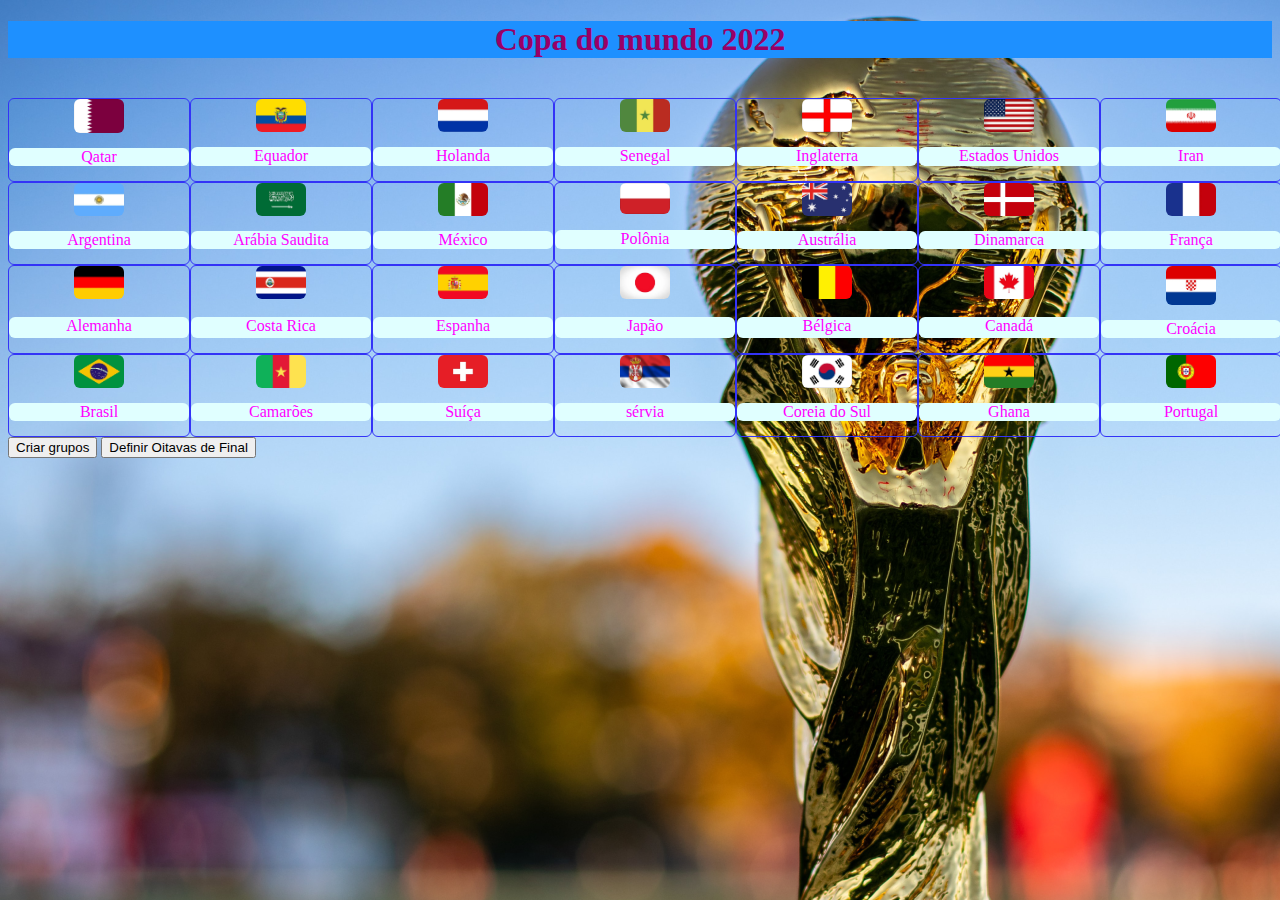
==== index.html @ 50f29ed2 "Update index.html" ====
<!DOCTYPE html>
<html lang=”pt-br”>
<head>

	<title>Simulador de Resultados - Copa do mundo 2022</title>

	<meta content='width=device-width, initial-scale=1.0' name='viewport'/>
	<link rel="stylesheet" href="css/styles.css" type="text/css"/>
	<script href="./js/main.js" type="text/javascript"></script>
</head>
<body>
		<h1>Copa do mundo 2022</h1><br>
	<div id="todosPaises">
		<div class="bandeiras">
			<div class="box">
				<img src="imgs/catar.jpg">
				<span class="letras">Qatar</span>
			</div>
			<div class="box">
				<img src="imgs/equador.jpg">
				<span>Equador</span>
			</div>
			<div class="box">
				<img src="imgs/holanda.jpg">
				<span>Holanda</span>
			</div>
			<div class="box">
				<img src="imgs/senegal.jpg">
				<span>Senegal</span>
			</div>
			<div class="box">
				<img src="imgs/inglaterra.jpg">
				<span>Inglaterra</span>
			</div>
			<div class="box">
				<img src="imgs/estadosunidos.jpg">
				<span>Estados Unidos</span>
			</div>
			<div class="box">
				<img src="imgs/ira.jpg">
				<span>Iran</span>
			</div>
			<div class="box">
				<img src="imgs/gales.jpg">
				<span>Gales</span>
			</div>
		</div>
	</div>
	<div id="todosPaises">
		<div class="bandeiras">
			<div class="box">
				<img src="imgs/argentina.jpg">
				<span>Argentina</span>
			</div>
			<div class="box">
				<img src="imgs/arabiasaudita.jpg">
				<span>Arábia Saudita</span>
			</div>
			<div class="box">
				<img src="imgs/mexico.jpg">
				<span>México</span>
			</div>
			<div class="box">
				<img src="imgs/polonia.jpg">
				<span>Polônia</span>
			</div>
			<div class="box">
				<img src="imgs/australia.jpg">
				<span>Austrália</span>
			</div>
			<div class="box">
				<img src="imgs/dinamarca.jpg">
				<span>Dinamarca</span>
			</div>
			<div class="box">
				<img src="imgs/franca.jpg">
				<span>França</span>
			</div>
			<div class="box">
				<img src="imgs/tunisia.jpg">
				<span>Tunísia</span>
			</div>
		</div>
	</div>
	<div id="todosPaises">
		<div class="bandeiras">
			<div class="box">
				<img src="imgs/alemanha.jpg">
				<span>Alemanha</span>
			</div>
			<div class="box">
				<img src="imgs/costarica.jpg">
				<span>Costa Rica</span>
			</div>
			<div class="box">
				<img src="imgs/espanha.jpg">
				<span>Espanha</span>
			</div>
			<div class="box">
				<img src="imgs/japao.jpg">
				<span>Japão</span>
			</div>
			<div class="box">
				<img src="imgs/belgica.jpg">
				<span>Bélgica</span>
			</div>
			<div class="box">
				<img src="imgs/canada.jpg">
				<span>Canadá</span>
			</div>
			<div class="box">
				<img src="imgs/croacia.jpg">
				<span>Croácia</span>
			</div>
			<div class="box">
				<img src="imgs/marrocos.jpg">
				<span>Marrocos</span>
			</div>
		</div>
	</div>
	<div id="todosPaises">
		<div class="bandeiras">
			<div class="box">
				<img src="imgs/brasil.jpg">
				<span>Brasil</span>
			</div>
			<div class="box">
				<img src="imgs/camaroes.jpg">
				<span>Camarões</span>
			</div>
			<div class="box">
				<img src="imgs/suica.jpg">
				<span>Suíça</span>
			</div>
			<div class="box">
				<img src="imgs/servia.jpg">
				<span>sérvia</span>
			</div>
			<div class="box">
				<img src="imgs/coreiasul.jpg">
				<span>Coreia do Sul</span>
			</div>
			<div class="box">
				<img src="imgs/gana.jpg">
				<span>Ghana</span>
			</div>
			<div class="box">
				<img src="imgs/portugal.jpg">
				<span>Portugal</span>
			</div>
			<div class="box">
				<img src="imgs/uruguai.jpg">
				<span>Uruguai</span>
			</div>
		</div>
	</div>

		<button onclick="hideBandeiras();" id="createGroups">Criar grupos</button>
		<div class="groups" style="display: none;">

			</div>


		
	
<script>

var btnCreateGroups = document.getElementById('createGroups');

btnCreateGroups.addEventListener('click', createGroups);

function createGroups() {

  // get all the img and span elements within the bandeiras class
  const flagElements = document.querySelectorAll('#todosPaises > .bandeiras img');
  const nameElements = document.querySelectorAll('#todosPaises > .bandeiras span');


  // create an array of the countries
  const countries = [];
  for (let i = 0; i < flagElements.length; i++) {
    const country = {
      name: nameElements[i].innerText,
      flag: flagElements[i].src
    };
    countries.push(country);
  }

  // shuffle the array of countries
  countries.sort(() => Math.random() - 0.5);

  // iterate through the array of countries
  let groupNumber = 1;
  for (let i = 0; i < countries.length; i++) {
    // create a div element for the country
    const countryElement = document.createElement('div');

    // create the flag image element
    const flagElement = document.createElement('img');
    flagElement.src = countries[i].flag;
    flagElement.width = 50;
    flagElement.height = 'auto';
    flagElement.borderRadius = 5;
    flagElement.margin = 1;

    // create the text element for the country name
    const nameElement = document.createElement('span');
    nameElement.className = 'country selected';
    nameElement.innerText = countries[i].name;

    // add the flag and country name elements to the country element
    countryElement.appendChild(flagElement);
    countryElement.appendChild(nameElement);

    // if it's the first country in a new group, create a div element for the group
    if (i % 4 == 0) {
      const groupElement = document.createElement('div');
      groupElement.className = 'groups';
      groupElement.setAttribute("id", "group-" + String.fromCharCode(groupNumber + 96));
      groupElement.innerHTML = `Grupo: ${String.fromCharCode(groupNumber + 96)}`;
      document.body.appendChild(groupElement);
      groupNumber++;
    }

    // add the country element to the group
    document.querySelectorAll('.groups')[groupNumber - 1].appendChild(countryElement);
  }
  btnCreateGroups.disabled = true;
  btnCreateGroups.style.display = 'none';

var countryElementss = document.querySelectorAll('.groups > div');
var selectedCountriess = [];

for (const countryElementt of countryElementss) {
  countryElementt.addEventListener('click', function() {
    if (selectedCountriess.length < 2) {
      selectedCountriess.push(this);
      this.classList.add('selected');
      //countryElementt.style.display = 'none'
    } else {
      if (this.parentElement === selectedCountriess[0].parentElement) {
        selectedCountriess.push(this);
        this.classList.add('selected');
        this.style.display = 'none';
        countryElementt.style.display = 'none'
      } else {
        alert('Error: countries must belong to the same group');
      }
    }
    if (selectedCountriess.length == 2) {
      const containerElement = document.createElement('div');
      containerElement.classList.add('groups');
      containerElement.classList.add('selected-countries');
      document.body.appendChild(containerElement);
    if (selectedCountriess.length > 2) {
		alert('erro');
		return; }
      for (const countryy of selectedCountriess) {
        containerElement.appendChild(countryy);
      }
      selectedCountriess = [];
    }
  });
}};
function hideBandeiras() {
  // Get all the elements with the class "bandeiras"
  var bandeirasElements = document.querySelectorAll("#todosPaises > .bandeiras");

  // Loop through the elements
  for (var i = 0; i < bandeirasElements.length; i++) {
    // Set the display property to "none" to hide the element
    bandeirasElements[i].style.display = "none";
  }
}

</script>
<script>
var btnCreateResultForm = document.getElementById('createResultForm');

btnCreateResultForm.addEventListener('click', createResultForm);
function createResultForm() {
  // get all the selected-countries groups
    const selectedCountriesGroups = document.querySelectorAll('.selected-countries');

  // loop through each group
    selectedCountriesGroups.forEach(group => {
    // create a form element
    const form = document.createElement('form');

    // create a label and input element for the first country
    const label1 = document.createElement('label');
    label1.innerText = `${group.querySelector('.selected:first-child > span').innerText}`;
    const input1 = document.createElement('input');
    input1.type = 'number';
    input1.className = 'country1';
    input1.setAttribute("name", "country1");

    // create a label and input element for the second country
    const label2 = document.createElement('label');
    label2.innerText = `${group.querySelector('.selected:last-child > span').innerText}`;
    const input2 = document.createElement('input');
    input2.type = 'number';
    input2.className = 'country2';
    input2.setAttribute("name", "country2");

    // create a submit button
    const button = document.createElement('button');
    button.type = 'button';
    button.value = 'Definir resultados';
    button.innerHTML = 'Definir resultados';
    button.setAttribute("onclick", 'determineWinner();');

    // add the elements to the form
    form.appendChild(label1);
    form.appendChild(input1);
    form.appendChild(label2);
    form.appendChild(input2);
    form.appendChild(button);

    // add the form to the group
    group.appendChild(form);
  });
}

</script>
<!--<script>

function determineWinner() {
  // Get all the forms in the selected-countries class
  const forms = document.querySelectorAll('.selected-countries form');

  // Iterate through the forms
  for (let i = 0; i < forms.length; i++) {
    // Get the input elements for the goals of each country
    const country1Goals = forms[i].querySelector('input[name="country1"]').value;
    const country2Goals = forms[i].querySelector('input[name="country2"]').value;

    // Compare the number of goals and determine the winner
    let winner1 = '';
    let winner2 = '';
    let empate = '';
    if (country1Goals > country2Goals) {
      winner1 = forms[i].querySelector('.country1').previousSibling.textContent
    } else if (country2Goals > country1Goals) {
      winner2 = forms[i].querySelector('.country2').previousSibling.textContent
    } else {
      empate = 'Empate';
    }

    // Display the winner
    //console.log(`Winner of game ${i+1}: ${winner}`);
    alert(`Próxima rodada: ${winner1}x${winner2}`);
  }
}

</script>-->
<script>
function determineWinner() {
  // Get all the forms in the selected-countries class
  const forms = document.querySelectorAll('.selected-countries form');
	let vencedoresOitavas = [];
  // Iterate through the forms
  for (let i = 0; i < forms.length; i++) {
    // Get the input elements for the goals of each country
    const country1Goals = forms[i].querySelector('input[name="country1"]').value;
    const country2Goals = forms[i].querySelector('input[name="country2"]').value;

    // Compare the number of goals and determine the winner
    let winner1 = '';
    let winner2 = '';
    let empate = '';
    if (country1Goals > country2Goals) {
      winner1 = forms[i].querySelector('.country1').previousSibling.textContent
    } else if (country2Goals > country1Goals) {
      winner2 = forms[i].querySelector('.country2').previousSibling.textContent
    } else {
      empate = new Error("Jogos com o mesmo número de gols");
      alert(`${empate} não são permitidos. Defina o vencedor da partida para prosseguir.`);
    }
    vencedoresOitavas.push([winner1 + winner2])
    // Display the winner
    //console.log(`Winner of game ${i+1}: ${winner}`);
    //alert(`Próxima rodada: ${winner1}x${winner2}`);
  }
  // salvar vencedores no localStorage
  localStorage.setItem('vencedoresOitavas', JSON.stringify(vencedoresOitavas))
  //criar a próxima fase quartasDeFinais
  criarQuartasDeFinais();

}
function determineWinner1() {
  // Get all the forms in the selected-countries class
  const forms = document.querySelectorAll('div.quartasDeFinais form')
	let vencedoresOitavas = [];
  // Iterate through the forms
  for (let i = 0; i < forms.length; i++) {
    // Get the input elements for the goals of each country
    const country1Goals = forms[i].querySelector('input[name="country1"]').value;
    const country2Goals = forms[i].querySelector('input[name="country2"]').value;

    // Compare the number of goals and determine the winner
    let winner1 = '';
    let winner2 = '';
    let empate = '';
    if (country1Goals > country2Goals) {
      winner1 = forms[i].querySelector('.country1').previousSibling.textContent
    } else if (country2Goals > country1Goals) {
      winner2 = forms[i].querySelector('.country2').previousSibling.textContent
    } else {
      empate = new Error("Jogos com o mesmo número de gols");
      alert(`${empate} não são permitidos. Defina o vencedor da partida para prosseguir.`);
    }
    vencedoresOitavas.push([winner1 + winner2])
    // Display the winner
    //console.log(`Winner of game ${i+1}: ${winner}`);
    //alert(`Próxima rodada: ${winner1}x${winner2}`);
  }}
function exibirVencedores() {
  //buscar os vencedores no localStorage
  let vencedores = JSON.parse(localStorage.getItem('vencedoresOitavas'))

  //iterar através dos vencedores
  for (let i = 0; i < vencedores.length; i++) {
    //exibir os vencedores
    console.log(`Jogo ${i+1}: ${vencedores[i]}`);
  }
}
function criarQuartasDeFinais() {
  //buscar os vencedores no localStorage
  let vencedores = JSON.parse(localStorage.getItem('vencedoresOitavas'))

  //criar uma nova div para a próxima fase
  let quartasFinais = document.createElement('div');
  //quartasFinais.className = '
  quartasFinais.classList.add('quartas-finais')

  //iterar através dos vencedores
  for (let i = 0; i < vencedores.length; i++) {
    //criar uma nova div para cada jogo
    let jogo = document.createElement('div')
    jogo.classList.add('quartasDeFinais')

    //criar uma div para cada país
    let pais1 = document.createElement('div')
    pais1.classList.add('pais1')
    pais1.textContent = vencedores[i][0]

    let pais2 = document.createElement('div')
    pais2.classList.add('pais2')
    pais2.textContent = vencedores[i][1]

    //criar um form para definir o resultado do jogo
   let form = document.createElement('form')
    form.classList.add('resultado')

    //let input1 = document.createElement('input')
    /*input1.setAttribute('type', 'number')
    input1.setAttribute('name', 'pais1')
    input1.setAttribute('placeholder', 'Gols')

    let input2 = document.createElement('input')
   input2.setAttribute('type', 'number')
    input2.setAttribute('name', 'pais2')
    input2.setAttribute('placeholder', 'Gols')

    form.appendChild(input1)
    form.appendChild(input2)
*/
    //adicionar os elementos a div do jogo
    jogo.appendChild(pais1)
    jogo.appendChild(pais2)
    jogo.appendChild(form)


    //adicionar o jogo à div das quartas de finais
    quartasFinais.appendChild(jogo)
  }

  //adicionar a div das quartas de finais à página
  document.body.appendChild(quartasFinais)

  //esconder a div da última fase
  let ultimaFase = document.querySelectorAll('.selected-countries')//.style.display = 'none'
	for(let j = 0; j < ultimaFase.length; j++) {
		ultimaFase[j].style.display = 'none'

	}
	criarFormQuartasDeFinais()
}

function criarFormQuartasDeFinais() {
  // criar um formulário
  let form = document.createElement('form');

  // criar um botão de submit
  let submitButton = document.createElement('button');
  submitButton.type = 'button';
  submitButton.innerHTML = 'Gerar campões';
  submitButton.addEventListener('click', gerarCampeoes);

  // adicionar o botão ao formulário
  form.appendChild(submitButton);

  // adicionar o formulário à página
  document.body.appendChild(form);
}
function determinarVencedoresQuartasDeFinais() {
  // buscar todos os elementos com a classe .resultado
  const resultado = document.querySelectorAll('.quartasDeFinais > .resultado');

  // array para armazenar os vencedores
  let vencedores = [];

  // iterar sobre os resultados
  for(var i = 0; i < resultado.length; i++) {
    //resultados.forEach(resultado => {
    // buscar os inputs dos gols
    const gol1 = resultado[i].querySelector('input').value;
    const gol2 = resultado[i].querySelector('input').value;

    // comparar os gols e determinar o vencedor
    let vencedor;
    if (gol1 > gol2) {
      vencedor = resultado[i].querySelector('.pais1').previousSibling.textContent
    } else if (gol2 > gol1) {
      vencedor = resultado[i].querySelector('.pais2').previousSibling.textContent
    } else {
      vencedor = 'Empate';
    }

    // adicionar o vencedor ao array de vencedores
    vencedores.push(vencedor);


  // salvar os vencedores no localStorage
  localStorage.setItem('vencedoresQuartasDeFinais', JSON.stringify(vencedores));
  }}
 function gerarCampeoes() {
  // Obter todas as divs com a classe "pais1" nas quartas de finais
  const paises = document.querySelectorAll('.quartas-finais .pais1');
  // Armazenar todos os times em um array
  const times = [];
  paises.forEach(pais => {
    times.push(pais.textContent);
  });

  // Embaralhar o array de times
  for (let i = times.length - 1; i > 0; i--) {
    let j = Math.floor(Math.random() * (i + 1));
    [times[i], times[j]] = [times[j], times[i]];
  }

  // Extrair os três primeiros times do array embaralhado
  const campeoes = times.slice(0, 3);

  // Criar um container para exibir os três primeiros colocados
  const container = document.createElement('div');
  container.classList.add('campeoes');

  // Adicionar os três primeiros colocados ao container
  campeoes.forEach((time, index) => {
    const posicao = document.createElement('div');
    posicao.classList.add('posicao');
    posicao.textContent = `${index + 1}º lugar: ${time}`;
    container.appendChild(posicao);
  });

  // Adicionar o container à página
  document.body.appendChild(container);
}

</script>
<button onclick="createResultForm();" id="createResultForm">Definir Oitavas de Final</button>
</body>
</html>
---- css/styles.css ----
body{
			background-image: url('../imgs/taca.png');
		}
		.bandeiras{
		    display: flex;
		    border-top: none;

		}

		img{
			width: 50px;
			height: auto;
			border-radius: 6px 6px 6px 6px;
			margin: 0px auto;

			display: inline-flex;
		}
		div.box{
			flex: -moz-available;
			margin: 0px auto;
			text-align: center;
			display: inline-grid;
			position: relative;
			justify-content: space-around;
			border: 1px solid #3333f7;
			border-radius: 6px 6px 6px 6px;
		}
		.inicio{
			position: fixed;
			text-align: left;
			border: 6px red;
			margin: 5px;
			padding: 5px;
		}
		span{
			color: #FF00FF;
			background-color: #E0FFFF;
			text-align: center;
			display: inline-flex;
			justify-content: space-around;
			margin: 15px 0px 15px 0px;
			/*! margin-top: 15px; */
			width: 20vh;
			height: auto;
			border-radius: 6px 6px 6px 6px;
		}
		h1{
			background-color: #1E90FF;
			color: #990066;
			text-align: center;
			border: 5px;
		}
.group {
	display: inline-grid;
	flex-wrap: wrap;
	border: 1px solid black;
	margin: 0px auto;
	padding: 10px;
}
.groups {
	display: inline-grid;
	flex-wrap: wrap;
	border: 1px solid black;
	margin: 0px auto;
	padding: 10px;
}

.group img {
	width: 50px;
	height: auto;
	border-radius: 5px;
	margin: 1px;
	display: list-item;
	margin: auto;
}
.groups img {
	width: 50px;
	height: auto;
	border-radius: 5px;
	margin: 1px;
	display: list-item;
	margin: auto;
}
.group span {
  color: #FF00FF;
  background-color: #E0FFFF;
 text-align: center;
			display: inline-flex;
			justify-content: space-around;
			margin: 15px 0px 15px 0px;
			/*! margin-top: 15px; */
			width: 20vh;
			height: auto;
}

.groups span {
  color: #FF00FF;
  background-color: #E0FFFF;
 text-align: center;
			display: inline-flex;
			justify-content: space-around;
			margin: 15px 0px 15px 0px;
			/*! margin-top: 15px; */
			width: 20vh;
			height: auto;
}
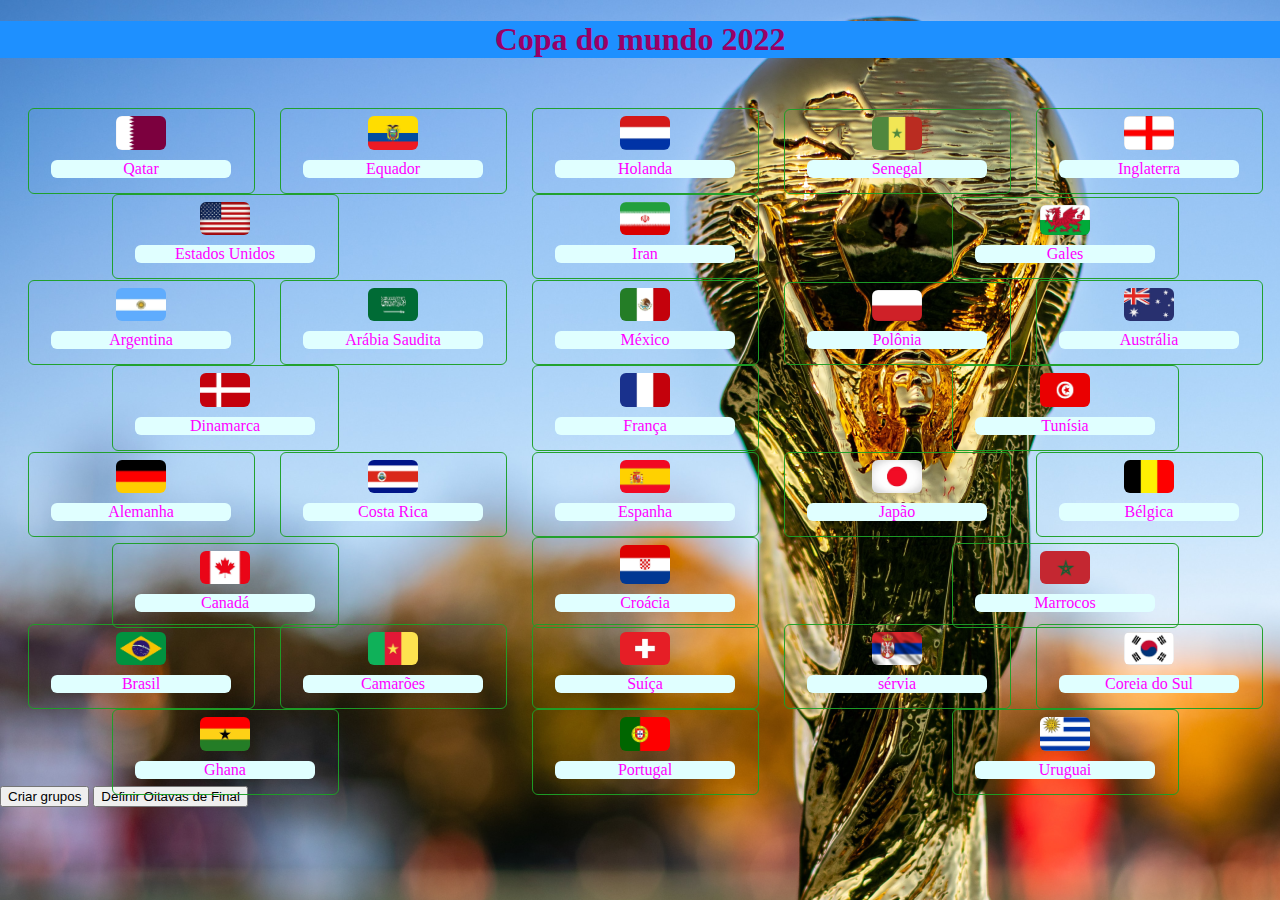
==== commit 349a0604: "." ====
--- a/index.html
+++ b/index.html
@@ -1,340 +1,338 @@
 <!DOCTYPE html>
 <html lang=”pt-br”>
+
 <head>
 
-	<title>Simulador de Resultados - Copa do mundo 2022</title>
-
-	<meta content='width=device-width, initial-scale=1.0' name='viewport'/>
-	<link rel="stylesheet" href="css/styles.css" type="text/css"/>
-	<script href="./js/main.js" type="text/javascript"></script>
+  <title>Simulador de Resultados - Copa do mundo 2022</title>
+
+  <meta content='width=device-width, initial-scale=1.0' name='viewport' />
+  <link rel="stylesheet" href="./css/styles.css" type="text/css" />
+  <script src="./js/main.js" type="text/javascript"></script>
 </head>
+
 <body>
-		<h1>Copa do mundo 2022</h1><br>
-	<div id="todosPaises">
-		<div class="bandeiras">
-			<div class="box">
-				<img src="imgs/catar.jpg">
-				<span class="letras">Qatar</span>
-			</div>
-			<div class="box">
-				<img src="imgs/equador.jpg">
-				<span>Equador</span>
-			</div>
-			<div class="box">
-				<img src="imgs/holanda.jpg">
-				<span>Holanda</span>
-			</div>
-			<div class="box">
-				<img src="imgs/senegal.jpg">
-				<span>Senegal</span>
-			</div>
-			<div class="box">
-				<img src="imgs/inglaterra.jpg">
-				<span>Inglaterra</span>
-			</div>
-			<div class="box">
-				<img src="imgs/estadosunidos.jpg">
-				<span>Estados Unidos</span>
-			</div>
-			<div class="box">
-				<img src="imgs/ira.jpg">
-				<span>Iran</span>
-			</div>
-			<div class="box">
-				<img src="imgs/gales.jpg">
-				<span>Gales</span>
-			</div>
-		</div>
-	</div>
-	<div id="todosPaises">
-		<div class="bandeiras">
-			<div class="box">
-				<img src="imgs/argentina.jpg">
-				<span>Argentina</span>
-			</div>
-			<div class="box">
-				<img src="imgs/arabiasaudita.jpg">
-				<span>Arábia Saudita</span>
-			</div>
-			<div class="box">
-				<img src="imgs/mexico.jpg">
-				<span>México</span>
-			</div>
-			<div class="box">
-				<img src="imgs/polonia.jpg">
-				<span>Polônia</span>
-			</div>
-			<div class="box">
-				<img src="imgs/australia.jpg">
-				<span>Austrália</span>
-			</div>
-			<div class="box">
-				<img src="imgs/dinamarca.jpg">
-				<span>Dinamarca</span>
-			</div>
-			<div class="box">
-				<img src="imgs/franca.jpg">
-				<span>França</span>
-			</div>
-			<div class="box">
-				<img src="imgs/tunisia.jpg">
-				<span>Tunísia</span>
-			</div>
-		</div>
-	</div>
-	<div id="todosPaises">
-		<div class="bandeiras">
-			<div class="box">
-				<img src="imgs/alemanha.jpg">
-				<span>Alemanha</span>
-			</div>
-			<div class="box">
-				<img src="imgs/costarica.jpg">
-				<span>Costa Rica</span>
-			</div>
-			<div class="box">
-				<img src="imgs/espanha.jpg">
-				<span>Espanha</span>
-			</div>
-			<div class="box">
-				<img src="imgs/japao.jpg">
-				<span>Japão</span>
-			</div>
-			<div class="box">
-				<img src="imgs/belgica.jpg">
-				<span>Bélgica</span>
-			</div>
-			<div class="box">
-				<img src="imgs/canada.jpg">
-				<span>Canadá</span>
-			</div>
-			<div class="box">
-				<img src="imgs/croacia.jpg">
-				<span>Croácia</span>
-			</div>
-			<div class="box">
-				<img src="imgs/marrocos.jpg">
-				<span>Marrocos</span>
-			</div>
-		</div>
-	</div>
-	<div id="todosPaises">
-		<div class="bandeiras">
-			<div class="box">
-				<img src="imgs/brasil.jpg">
-				<span>Brasil</span>
-			</div>
-			<div class="box">
-				<img src="imgs/camaroes.jpg">
-				<span>Camarões</span>
-			</div>
-			<div class="box">
-				<img src="imgs/suica.jpg">
-				<span>Suíça</span>
-			</div>
-			<div class="box">
-				<img src="imgs/servia.jpg">
-				<span>sérvia</span>
-			</div>
-			<div class="box">
-				<img src="imgs/coreiasul.jpg">
-				<span>Coreia do Sul</span>
-			</div>
-			<div class="box">
-				<img src="imgs/gana.jpg">
-				<span>Ghana</span>
-			</div>
-			<div class="box">
-				<img src="imgs/portugal.jpg">
-				<span>Portugal</span>
-			</div>
-			<div class="box">
-				<img src="imgs/uruguai.jpg">
-				<span>Uruguai</span>
-			</div>
-		</div>
-	</div>
-
-		<button onclick="hideBandeiras();" id="createGroups">Criar grupos</button>
-		<div class="groups" style="display: none;">
-
-			</div>
-
-
-		
-	
-<script>
-
-var btnCreateGroups = document.getElementById('createGroups');
-
-btnCreateGroups.addEventListener('click', createGroups);
-
-function createGroups() {
-
-  // get all the img and span elements within the bandeiras class
-  const flagElements = document.querySelectorAll('#todosPaises > .bandeiras img');
-  const nameElements = document.querySelectorAll('#todosPaises > .bandeiras span');
-
-
-  // create an array of the countries
-  const countries = [];
-  for (let i = 0; i < flagElements.length; i++) {
-    const country = {
-      name: nameElements[i].innerText,
-      flag: flagElements[i].src
+  <h1>Copa do mundo 2022</h1><br>
+  <div id="todosPaises">
+    <div class="bandeiras">
+      <div class="box">
+        <img src="imgs/catar.jpg">
+        <span class="letras">Qatar</span>
+      </div>
+      <div class="box">
+        <img src="imgs/equador.jpg">
+        <span>Equador</span>
+      </div>
+      <div class="box">
+        <img src="imgs/holanda.jpg">
+        <span>Holanda</span>
+      </div>
+      <div class="box">
+        <img src="imgs/senegal.jpg">
+        <span>Senegal</span>
+      </div>
+      <div class="box">
+        <img src="imgs/inglaterra.jpg">
+        <span>Inglaterra</span>
+      </div>
+      <div class="box">
+        <img src="imgs/estadosunidos.jpg">
+        <span>Estados Unidos</span>
+      </div>
+      <div class="box">
+        <img src="imgs/ira.jpg">
+        <span>Iran</span>
+      </div>
+      <div class="box">
+        <img src="imgs/gales.jpg">
+        <span>Gales</span>
+      </div>
+    </div>
+  </div>
+  <div id="todosPaises">
+    <div class="bandeiras">
+      <div class="box">
+        <img src="imgs/argentina.jpg">
+        <span>Argentina</span>
+      </div>
+      <div class="box">
+        <img src="imgs/arabiasaudita.jpg">
+        <span>Arábia Saudita</span>
+      </div>
+      <div class="box">
+        <img src="imgs/mexico.jpg">
+        <span>México</span>
+      </div>
+      <div class="box">
+        <img src="imgs/polonia.jpg">
+        <span>Polônia</span>
+      </div>
+      <div class="box">
+        <img src="imgs/australia.jpg">
+        <span>Austrália</span>
+      </div>
+      <div class="box">
+        <img src="imgs/dinamarca.jpg">
+        <span>Dinamarca</span>
+      </div>
+      <div class="box">
+        <img src="imgs/franca.jpg">
+        <span>França</span>
+      </div>
+      <div class="box">
+        <img src="imgs/tunisia.jpg">
+        <span>Tunísia</span>
+      </div>
+    </div>
+  </div>
+  <div id="todosPaises">
+    <div class="bandeiras">
+      <div class="box">
+        <img src="imgs/alemanha.jpg">
+        <span>Alemanha</span>
+      </div>
+      <div class="box">
+        <img src="imgs/costarica.jpg">
+        <span>Costa Rica</span>
+      </div>
+      <div class="box">
+        <img src="imgs/espanha.jpg">
+        <span>Espanha</span>
+      </div>
+      <div class="box">
+        <img src="imgs/japao.jpg">
+        <span>Japão</span>
+      </div>
+      <div class="box">
+        <img src="imgs/belgica.jpg">
+        <span>Bélgica</span>
+      </div>
+      <div class="box">
+        <img src="imgs/canada.jpg">
+        <span>Canadá</span>
+      </div>
+      <div class="box">
+        <img src="imgs/croacia.jpg">
+        <span>Croácia</span>
+      </div>
+      <div class="box">
+        <img src="imgs/marrocos.jpg">
+        <span>Marrocos</span>
+      </div>
+    </div>
+  </div>
+  <div id="todosPaises">
+    <div class="bandeiras">
+      <div class="box">
+        <img src="imgs/brasil.jpg">
+        <span>Brasil</span>
+      </div>
+      <div class="box">
+        <img src="imgs/camaroes.jpg">
+        <span>Camarões</span>
+      </div>
+      <div class="box">
+        <img src="imgs/suica.jpg">
+        <span>Suíça</span>
+      </div>
+      <div class="box">
+        <img src="imgs/servia.jpg">
+        <span>sérvia</span>
+      </div>
+      <div class="box">
+        <img src="imgs/coreiasul.jpg">
+        <span>Coreia do Sul</span>
+      </div>
+      <div class="box">
+        <img src="imgs/gana.jpg">
+        <span>Ghana</span>
+      </div>
+      <div class="box">
+        <img src="imgs/portugal.jpg">
+        <span>Portugal</span>
+      </div>
+      <div class="box">
+        <img src="imgs/uruguai.jpg">
+        <span>Uruguai</span>
+      </div>
+    </div>
+  </div>
+
+  <button onclick="hideBandeiras();" id="createGroups">Criar grupos</button>
+  <div class="groups" style="display: none;">
+
+  </div>
+
+  <script>
+
+    var btnCreateGroups = document.getElementById('createGroups');
+
+    btnCreateGroups.addEventListener('click', createGroups);
+
+    function createGroups() {
+
+      // get all the img and span elements within the bandeiras class
+      const flagElements = document.querySelectorAll('#todosPaises > .bandeiras img');
+      const nameElements = document.querySelectorAll('#todosPaises > .bandeiras span');
+
+
+      // create an array of the countries
+      const countries = [];
+      for (let i = 0; i < flagElements.length; i++) {
+        const country = {
+          name: nameElements[i].innerText,
+          flag: flagElements[i].src
+        };
+        countries.push(country);
+      }
+
+      // shuffle the array of countries
+      countries.sort(() => Math.random() - 0.5);
+
+      // iterate through the array of countries
+      let groupNumber = 1;
+      for (let i = 0; i < countries.length; i++) {
+        // create a div element for the country
+        const countryElement = document.createElement('div');
+
+        // create the flag image element
+        const flagElement = document.createElement('img');
+        flagElement.src = countries[i].flag;
+        flagElement.width = 50;
+        flagElement.height = 'auto';
+        flagElement.borderRadius = 5;
+        flagElement.margin = 1;
+
+        // create the text element for the country name
+        const nameElement = document.createElement('span');
+        nameElement.className = 'country selected';
+        nameElement.innerText = countries[i].name;
+
+        // add the flag and country name elements to the country element
+        countryElement.appendChild(flagElement);
+        countryElement.appendChild(nameElement);
+
+        // if it's the first country in a new group, create a div element for the group
+        if (i % 4 == 0) {
+          const groupElement = document.createElement('div');
+          groupElement.className = 'groups';
+          groupElement.setAttribute("id", "group-" + String.fromCharCode(groupNumber + 96));
+          groupElement.innerHTML = `Grupo: ${String.fromCharCode(groupNumber + 96)}`;
+          document.body.appendChild(groupElement);
+          groupNumber++;
+        }
+
+        // add the country element to the group
+        document.querySelectorAll('.groups')[groupNumber - 1].appendChild(countryElement);
+      }
+      btnCreateGroups.disabled = true;
+      btnCreateGroups.style.display = 'none';
+
+      var countryElementss = document.querySelectorAll('.groups > div');
+      var selectedCountriess = [];
+
+      for (const countryElementt of countryElementss) {
+        countryElementt.addEventListener('click', function () {
+          if (selectedCountriess.length < 2) {
+            selectedCountriess.push(this);
+            this.classList.add('selected');
+            //countryElementt.style.display = 'none'
+          } else {
+            if (this.parentElement === selectedCountriess[0].parentElement) {
+              selectedCountriess.push(this);
+              this.classList.add('selected');
+              this.style.display = 'none';
+              countryElementt.style.display = 'none'
+            } else {
+              alert('Error: countries must belong to the same group');
+            }
+          }
+          if (selectedCountriess.length == 2) {
+            const containerElement = document.createElement('div');
+            containerElement.classList.add('groups');
+            containerElement.classList.add('selected-countries');
+            document.body.appendChild(containerElement);
+            if (selectedCountriess.length > 2) {
+              alert('erro');
+              return;
+            }
+            for (const countryy of selectedCountriess) {
+              containerElement.appendChild(countryy);
+            }
+            selectedCountriess = [];
+          }
+        });
+      }
     };
-    countries.push(country);
-  }
-
-  // shuffle the array of countries
-  countries.sort(() => Math.random() - 0.5);
-
-  // iterate through the array of countries
-  let groupNumber = 1;
-  for (let i = 0; i < countries.length; i++) {
-    // create a div element for the country
-    const countryElement = document.createElement('div');
-
-    // create the flag image element
-    const flagElement = document.createElement('img');
-    flagElement.src = countries[i].flag;
-    flagElement.width = 50;
-    flagElement.height = 'auto';
-    flagElement.borderRadius = 5;
-    flagElement.margin = 1;
-
-    // create the text element for the country name
-    const nameElement = document.createElement('span');
-    nameElement.className = 'country selected';
-    nameElement.innerText = countries[i].name;
-
-    // add the flag and country name elements to the country element
-    countryElement.appendChild(flagElement);
-    countryElement.appendChild(nameElement);
-
-    // if it's the first country in a new group, create a div element for the group
-    if (i % 4 == 0) {
-      const groupElement = document.createElement('div');
-      groupElement.className = 'groups';
-      groupElement.setAttribute("id", "group-" + String.fromCharCode(groupNumber + 96));
-      groupElement.innerHTML = `Grupo: ${String.fromCharCode(groupNumber + 96)}`;
-      document.body.appendChild(groupElement);
-      groupNumber++;
-    }
-
-    // add the country element to the group
-    document.querySelectorAll('.groups')[groupNumber - 1].appendChild(countryElement);
-  }
-  btnCreateGroups.disabled = true;
-  btnCreateGroups.style.display = 'none';
-
-var countryElementss = document.querySelectorAll('.groups > div');
-var selectedCountriess = [];
-
-for (const countryElementt of countryElementss) {
-  countryElementt.addEventListener('click', function() {
-    if (selectedCountriess.length < 2) {
-      selectedCountriess.push(this);
-      this.classList.add('selected');
-      //countryElementt.style.display = 'none'
-    } else {
-      if (this.parentElement === selectedCountriess[0].parentElement) {
-        selectedCountriess.push(this);
-        this.classList.add('selected');
-        this.style.display = 'none';
-        countryElementt.style.display = 'none'
-      } else {
-        alert('Error: countries must belong to the same group');
-      }
-    }
-    if (selectedCountriess.length == 2) {
-      const containerElement = document.createElement('div');
-      containerElement.classList.add('groups');
-      containerElement.classList.add('selected-countries');
-      document.body.appendChild(containerElement);
-    if (selectedCountriess.length > 2) {
-		alert('erro');
-		return; }
-      for (const countryy of selectedCountriess) {
-        containerElement.appendChild(countryy);
-      }
-      selectedCountriess = [];
-    }
-  });
-}};
-function hideBandeiras() {
-  // Get all the elements with the class "bandeiras"
-  var bandeirasElements = document.querySelectorAll("#todosPaises > .bandeiras");
-
-  // Loop through the elements
-  for (var i = 0; i < bandeirasElements.length; i++) {
-    // Set the display property to "none" to hide the element
-    bandeirasElements[i].style.display = "none";
-  }
-}
-
-</script>
-<script>
-var btnCreateResultForm = document.getElementById('createResultForm');
-
-btnCreateResultForm.addEventListener('click', createResultForm);
-function createResultForm() {
-  // get all the selected-countries groups
-    const selectedCountriesGroups = document.querySelectorAll('.selected-countries');
-
-  // loop through each group
-    selectedCountriesGroups.forEach(group => {
-    // create a form element
-    const form = document.createElement('form');
-
-    // create a label and input element for the first country
-    const label1 = document.createElement('label');
-    label1.innerText = `${group.querySelector('.selected:first-child > span').innerText}`;
-    const input1 = document.createElement('input');
-    input1.type = 'number';
-    input1.className = 'country1';
-    input1.setAttribute("name", "country1");
-
-    // create a label and input element for the second country
-    const label2 = document.createElement('label');
-    label2.innerText = `${group.querySelector('.selected:last-child > span').innerText}`;
-    const input2 = document.createElement('input');
-    input2.type = 'number';
-    input2.className = 'country2';
-    input2.setAttribute("name", "country2");
-
-    // create a submit button
-    const button = document.createElement('button');
-    button.type = 'button';
-    button.value = 'Definir resultados';
-    button.innerHTML = 'Definir resultados';
-    button.setAttribute("onclick", 'determineWinner();');
-
-    // add the elements to the form
-    form.appendChild(label1);
-    form.appendChild(input1);
-    form.appendChild(label2);
-    form.appendChild(input2);
-    form.appendChild(button);
-
-    // add the form to the group
-    group.appendChild(form);
-  });
-}
-
-</script>
-<!--<script>
-
+    function hideBandeiras() {
+      // Get all the elements with the class "bandeiras"
+      var bandeirasElements = document.querySelectorAll("#todosPaises > .bandeiras");
+
+      // Loop through the elements
+      for (var i = 0; i < bandeirasElements.length; i++) {
+        // Set the display property to "none" to hide the element
+        bandeirasElements[i].style.display = "none";
+      }
+    }
+
+  </script>
+  <script>
+    var btnCreateResultForm = document.getElementById('createResultForm');
+
+    btnCreateResultForm.addEventListener('click', createResultForm);
+    function createResultForm() {
+      // get all the selected-countries groups
+      const selectedCountriesGroups = document.querySelectorAll('.selected-countries');
+
+      // loop through each group
+      selectedCountriesGroups.forEach(group => {
+        // create a form element
+        const form = document.createElement('form');
+
+        // create a label and input element for the first country
+        const label1 = document.createElement('label');
+        label1.innerText = `${group.querySelector('.selected:first-child > span').innerText}`;
+        const input1 = document.createElement('input');
+        input1.type = 'number';
+        input1.className = 'country1';
+        input1.setAttribute("name", "country1");
+
+        // create a label and input element for the second country
+        const label2 = document.createElement('label');
+        label2.innerText = `${group.querySelector('.selected:last-child > span').innerText}`;
+        const input2 = document.createElement('input');
+        input2.type = 'number';
+        input2.className = 'country2';
+        input2.setAttribute("name", "country2");
+
+        // create a submit button
+        const button = document.createElement('button');
+        button.type = 'button';
+        button.value = 'Definir resultados';
+        button.innerHTML = 'Definir resultados';
+        button.setAttribute("onclick", 'determineWinner();');
+
+        // add the elements to the form
+        form.appendChild(label1);
+        form.appendChild(input1);
+        form.appendChild(label2);
+        form.appendChild(input2);
+        form.appendChild(button);
+
+        // add the form to the group
+        group.appendChild(form);
+      });
+    }
+
+  </script>
+  <!--<script>
 function determineWinner() {
   // Get all the forms in the selected-countries class
   const forms = document.querySelectorAll('.selected-countries form');
-
   // Iterate through the forms
   for (let i = 0; i < forms.length; i++) {
     // Get the input elements for the goals of each country
     const country1Goals = forms[i].querySelector('input[name="country1"]').value;
     const country2Goals = forms[i].querySelector('input[name="country2"]').value;
-
     // Compare the number of goals and determine the winner
     let winner1 = '';
     let winner2 = '';
@@ -346,230 +344,231 @@
     } else {
       empate = 'Empate';
     }
-
     // Display the winner
     //console.log(`Winner of game ${i+1}: ${winner}`);
     alert(`Próxima rodada: ${winner1}x${winner2}`);
   }
 }
-
 </script>-->
-<script>
-function determineWinner() {
-  // Get all the forms in the selected-countries class
-  const forms = document.querySelectorAll('.selected-countries form');
-	let vencedoresOitavas = [];
-  // Iterate through the forms
-  for (let i = 0; i < forms.length; i++) {
-    // Get the input elements for the goals of each country
-    const country1Goals = forms[i].querySelector('input[name="country1"]').value;
-    const country2Goals = forms[i].querySelector('input[name="country2"]').value;
-
-    // Compare the number of goals and determine the winner
-    let winner1 = '';
-    let winner2 = '';
-    let empate = '';
-    if (country1Goals > country2Goals) {
-      winner1 = forms[i].querySelector('.country1').previousSibling.textContent
-    } else if (country2Goals > country1Goals) {
-      winner2 = forms[i].querySelector('.country2').previousSibling.textContent
-    } else {
-      empate = new Error("Jogos com o mesmo número de gols");
-      alert(`${empate} não são permitidos. Defina o vencedor da partida para prosseguir.`);
-    }
-    vencedoresOitavas.push([winner1 + winner2])
-    // Display the winner
-    //console.log(`Winner of game ${i+1}: ${winner}`);
-    //alert(`Próxima rodada: ${winner1}x${winner2}`);
-  }
-  // salvar vencedores no localStorage
-  localStorage.setItem('vencedoresOitavas', JSON.stringify(vencedoresOitavas))
-  //criar a próxima fase quartasDeFinais
-  criarQuartasDeFinais();
-
-}
-function determineWinner1() {
-  // Get all the forms in the selected-countries class
-  const forms = document.querySelectorAll('div.quartasDeFinais form')
-	let vencedoresOitavas = [];
-  // Iterate through the forms
-  for (let i = 0; i < forms.length; i++) {
-    // Get the input elements for the goals of each country
-    const country1Goals = forms[i].querySelector('input[name="country1"]').value;
-    const country2Goals = forms[i].querySelector('input[name="country2"]').value;
-
-    // Compare the number of goals and determine the winner
-    let winner1 = '';
-    let winner2 = '';
-    let empate = '';
-    if (country1Goals > country2Goals) {
-      winner1 = forms[i].querySelector('.country1').previousSibling.textContent
-    } else if (country2Goals > country1Goals) {
-      winner2 = forms[i].querySelector('.country2').previousSibling.textContent
-    } else {
-      empate = new Error("Jogos com o mesmo número de gols");
-      alert(`${empate} não são permitidos. Defina o vencedor da partida para prosseguir.`);
-    }
-    vencedoresOitavas.push([winner1 + winner2])
-    // Display the winner
-    //console.log(`Winner of game ${i+1}: ${winner}`);
-    //alert(`Próxima rodada: ${winner1}x${winner2}`);
-  }}
-function exibirVencedores() {
-  //buscar os vencedores no localStorage
-  let vencedores = JSON.parse(localStorage.getItem('vencedoresOitavas'))
-
-  //iterar através dos vencedores
-  for (let i = 0; i < vencedores.length; i++) {
-    //exibir os vencedores
-    console.log(`Jogo ${i+1}: ${vencedores[i]}`);
-  }
-}
-function criarQuartasDeFinais() {
-  //buscar os vencedores no localStorage
-  let vencedores = JSON.parse(localStorage.getItem('vencedoresOitavas'))
-
-  //criar uma nova div para a próxima fase
-  let quartasFinais = document.createElement('div');
-  //quartasFinais.className = '
-  quartasFinais.classList.add('quartas-finais')
-
-  //iterar através dos vencedores
-  for (let i = 0; i < vencedores.length; i++) {
-    //criar uma nova div para cada jogo
-    let jogo = document.createElement('div')
-    jogo.classList.add('quartasDeFinais')
-
-    //criar uma div para cada país
-    let pais1 = document.createElement('div')
-    pais1.classList.add('pais1')
-    pais1.textContent = vencedores[i][0]
-
-    let pais2 = document.createElement('div')
-    pais2.classList.add('pais2')
-    pais2.textContent = vencedores[i][1]
-
-    //criar um form para definir o resultado do jogo
-   let form = document.createElement('form')
-    form.classList.add('resultado')
-
-    //let input1 = document.createElement('input')
-    /*input1.setAttribute('type', 'number')
-    input1.setAttribute('name', 'pais1')
-    input1.setAttribute('placeholder', 'Gols')
-
-    let input2 = document.createElement('input')
-   input2.setAttribute('type', 'number')
-    input2.setAttribute('name', 'pais2')
-    input2.setAttribute('placeholder', 'Gols')
-
-    form.appendChild(input1)
-    form.appendChild(input2)
-*/
-    //adicionar os elementos a div do jogo
-    jogo.appendChild(pais1)
-    jogo.appendChild(pais2)
-    jogo.appendChild(form)
-
-
-    //adicionar o jogo à div das quartas de finais
-    quartasFinais.appendChild(jogo)
-  }
-
-  //adicionar a div das quartas de finais à página
-  document.body.appendChild(quartasFinais)
-
-  //esconder a div da última fase
-  let ultimaFase = document.querySelectorAll('.selected-countries')//.style.display = 'none'
-	for(let j = 0; j < ultimaFase.length; j++) {
-		ultimaFase[j].style.display = 'none'
-
-	}
-	criarFormQuartasDeFinais()
-}
-
-function criarFormQuartasDeFinais() {
-  // criar um formulário
-  let form = document.createElement('form');
-
-  // criar um botão de submit
-  let submitButton = document.createElement('button');
-  submitButton.type = 'button';
-  submitButton.innerHTML = 'Gerar campões';
-  submitButton.addEventListener('click', gerarCampeoes);
-
-  // adicionar o botão ao formulário
-  form.appendChild(submitButton);
-
-  // adicionar o formulário à página
-  document.body.appendChild(form);
-}
-function determinarVencedoresQuartasDeFinais() {
-  // buscar todos os elementos com a classe .resultado
-  const resultado = document.querySelectorAll('.quartasDeFinais > .resultado');
-
-  // array para armazenar os vencedores
-  let vencedores = [];
-
-  // iterar sobre os resultados
-  for(var i = 0; i < resultado.length; i++) {
-    //resultados.forEach(resultado => {
-    // buscar os inputs dos gols
-    const gol1 = resultado[i].querySelector('input').value;
-    const gol2 = resultado[i].querySelector('input').value;
-
-    // comparar os gols e determinar o vencedor
-    let vencedor;
-    if (gol1 > gol2) {
-      vencedor = resultado[i].querySelector('.pais1').previousSibling.textContent
-    } else if (gol2 > gol1) {
-      vencedor = resultado[i].querySelector('.pais2').previousSibling.textContent
-    } else {
-      vencedor = 'Empate';
-    }
-
-    // adicionar o vencedor ao array de vencedores
-    vencedores.push(vencedor);
-
-
-  // salvar os vencedores no localStorage
-  localStorage.setItem('vencedoresQuartasDeFinais', JSON.stringify(vencedores));
-  }}
- function gerarCampeoes() {
-  // Obter todas as divs com a classe "pais1" nas quartas de finais
-  const paises = document.querySelectorAll('.quartas-finais .pais1');
-  // Armazenar todos os times em um array
-  const times = [];
-  paises.forEach(pais => {
-    times.push(pais.textContent);
-  });
-
-  // Embaralhar o array de times
-  for (let i = times.length - 1; i > 0; i--) {
-    let j = Math.floor(Math.random() * (i + 1));
-    [times[i], times[j]] = [times[j], times[i]];
-  }
-
-  // Extrair os três primeiros times do array embaralhado
-  const campeoes = times.slice(0, 3);
-
-  // Criar um container para exibir os três primeiros colocados
-  const container = document.createElement('div');
-  container.classList.add('campeoes');
-
-  // Adicionar os três primeiros colocados ao container
-  campeoes.forEach((time, index) => {
-    const posicao = document.createElement('div');
-    posicao.classList.add('posicao');
-    posicao.textContent = `${index + 1}º lugar: ${time}`;
-    container.appendChild(posicao);
-  });
-
-  // Adicionar o container à página
-  document.body.appendChild(container);
-}
-
-</script>
-<button onclick="createResultForm();" id="createResultForm">Definir Oitavas de Final</button>
+  <script>
+    function determineWinner() {
+      // Get all the forms in the selected-countries class
+      const forms = document.querySelectorAll('.selected-countries form');
+      let vencedoresOitavas = [];
+      // Iterate through the forms
+      for (let i = 0; i < forms.length; i++) {
+        // Get the input elements for the goals of each country
+        const country1Goals = forms[i].querySelector('input[name="country1"]').value;
+        const country2Goals = forms[i].querySelector('input[name="country2"]').value;
+
+        // Compare the number of goals and determine the winner
+        let winner1 = '';
+        let winner2 = '';
+        let empate = '';
+        if (country1Goals > country2Goals) {
+          winner1 = forms[i].querySelector('.country1').previousSibling.textContent
+        } else if (country2Goals > country1Goals) {
+          winner2 = forms[i].querySelector('.country2').previousSibling.textContent
+        } else {
+          empate = new Error("Jogos com o mesmo número de gols");
+          alert(`${empate} não são permitidos. Defina o vencedor da partida para prosseguir.`);
+        }
+        vencedoresOitavas.push([winner1 + winner2])
+        // Display the winner
+        //console.log(`Winner of game ${i+1}: ${winner}`);
+        //alert(`Próxima rodada: ${winner1}x${winner2}`);
+      }
+      // salvar vencedores no localStorage
+      localStorage.setItem('vencedoresOitavas', JSON.stringify(vencedoresOitavas))
+      //criar a próxima fase quartasDeFinais
+      criarQuartasDeFinais();
+
+    }
+    function determineWinner1() {
+      // Get all the forms in the selected-countries class
+      const forms = document.querySelectorAll('div.quartasDeFinais form')
+      let vencedoresOitavas = [];
+      // Iterate through the forms
+      for (let i = 0; i < forms.length; i++) {
+        // Get the input elements for the goals of each country
+        const country1Goals = forms[i].querySelector('input[name="country1"]').value;
+        const country2Goals = forms[i].querySelector('input[name="country2"]').value;
+
+        // Compare the number of goals and determine the winner
+        let winner1 = '';
+        let winner2 = '';
+        let empate = '';
+        if (country1Goals > country2Goals) {
+          winner1 = forms[i].querySelector('.country1').previousSibling.textContent
+        } else if (country2Goals > country1Goals) {
+          winner2 = forms[i].querySelector('.country2').previousSibling.textContent
+        } else {
+          empate = new Error("Jogos com o mesmo número de gols");
+          alert(`${empate} não são permitidos. Defina o vencedor da partida para prosseguir.`);
+        }
+        vencedoresOitavas.push([winner1 + winner2])
+        // Display the winner
+        //console.log(`Winner of game ${i+1}: ${winner}`);
+        //alert(`Próxima rodada: ${winner1}x${winner2}`);
+      }
+    }
+    function exibirVencedores() {
+      //buscar os vencedores no localStorage
+      let vencedores = JSON.parse(localStorage.getItem('vencedoresOitavas'))
+
+      //iterar através dos vencedores
+      for (let i = 0; i < vencedores.length; i++) {
+        //exibir os vencedores
+        console.log(`Jogo ${i + 1}: ${vencedores[i]}`);
+      }
+    }
+    function criarQuartasDeFinais() {
+      //buscar os vencedores no localStorage
+      let vencedores = JSON.parse(localStorage.getItem('vencedoresOitavas'))
+
+      //criar uma nova div para a próxima fase
+      let quartasFinais = document.createElement('div');
+      //quartasFinais.className = '
+      quartasFinais.classList.add('quartas-finais')
+
+      //iterar através dos vencedores
+      for (let i = 0; i < vencedores.length; i++) {
+        //criar uma nova div para cada jogo
+        let jogo = document.createElement('div')
+        jogo.classList.add('quartasDeFinais')
+
+        //criar uma div para cada país
+        let pais1 = document.createElement('div')
+        pais1.classList.add('pais1')
+        pais1.textContent = vencedores[i][0]
+
+        let pais2 = document.createElement('div')
+        pais2.classList.add('pais2')
+        pais2.textContent = vencedores[i][1]
+
+        //criar um form para definir o resultado do jogo
+        let form = document.createElement('form')
+        form.classList.add('resultado')
+
+        //let input1 = document.createElement('input')
+        /*input1.setAttribute('type', 'number')
+        input1.setAttribute('name', 'pais1')
+        input1.setAttribute('placeholder', 'Gols')
+        let input2 = document.createElement('input')
+       input2.setAttribute('type', 'number')
+        input2.setAttribute('name', 'pais2')
+        input2.setAttribute('placeholder', 'Gols')
+        form.appendChild(input1)
+        form.appendChild(input2)
+    */
+        //adicionar os elementos a div do jogo
+        jogo.appendChild(pais1)
+        jogo.appendChild(pais2)
+        jogo.appendChild(form)
+
+
+        //adicionar o jogo à div das quartas de finais
+        quartasFinais.appendChild(jogo)
+      }
+
+      //adicionar a div das quartas de finais à página
+      document.body.appendChild(quartasFinais)
+
+      //esconder a div da última fase
+      let ultimaFase = document.querySelectorAll('.selected-countries')//.style.display = 'none'
+      for (let j = 0; j < ultimaFase.length; j++) {
+        ultimaFase[j].style.display = 'none'
+
+      }
+      criarFormQuartasDeFinais()
+    }
+
+    function criarFormQuartasDeFinais() {
+      // criar um formulário
+      let form = document.createElement('form');
+
+      // criar um botão de submit
+      let submitButton = document.createElement('button');
+      submitButton.type = 'button';
+      submitButton.innerHTML = 'Gerar campões';
+      submitButton.addEventListener('click', gerarCampeoes);
+
+      // adicionar o botão ao formulário
+      form.appendChild(submitButton);
+
+      // adicionar o formulário à página
+      document.body.appendChild(form);
+    }
+    function determinarVencedoresQuartasDeFinais() {
+      // buscar todos os elementos com a classe .resultado
+      const resultado = document.querySelectorAll('.quartasDeFinais > .resultado');
+
+      // array para armazenar os vencedores
+      let vencedores = [];
+
+      // iterar sobre os resultados
+      for (var i = 0; i < resultado.length; i++) {
+        //resultados.forEach(resultado => {
+        // buscar os inputs dos gols
+        const gol1 = resultado[i].querySelector('input').value;
+        const gol2 = resultado[i].querySelector('input').value;
+
+        // comparar os gols e determinar o vencedor
+        let vencedor;
+        if (gol1 > gol2) {
+          vencedor = resultado[i].querySelector('.pais1').previousSibling.textContent
+        } else if (gol2 > gol1) {
+          vencedor = resultado[i].querySelector('.pais2').previousSibling.textContent
+        } else {
+          vencedor = 'Empate';
+        }
+
+        // adicionar o vencedor ao array de vencedores
+        vencedores.push(vencedor);
+
+
+        // salvar os vencedores no localStorage
+        localStorage.setItem('vencedoresQuartasDeFinais', JSON.stringify(vencedores));
+      }
+    }
+    function gerarCampeoes() {
+      // Obter todas as divs com a classe "pais1" nas quartas de finais
+      const paises = document.querySelectorAll('.quartas-finais .pais1');
+      // Armazenar todos os times em um array
+      const times = [];
+      paises.forEach(pais => {
+        times.push(pais.textContent);
+      });
+
+      // Embaralhar o array de times
+      for (let i = times.length - 1; i > 0; i--) {
+        let j = Math.floor(Math.random() * (i + 1));
+        [times[i], times[j]] = [times[j], times[i]];
+      }
+
+      // Extrair os três primeiros times do array embaralhado
+      const campeoes = times.slice(0, 3);
+
+      // Criar um container para exibir os três primeiros colocados
+      const container = document.createElement('div');
+      container.classList.add('campeoes');
+
+      // Adicionar os três primeiros colocados ao container
+      campeoes.forEach((time, index) => {
+        const posicao = document.createElement('div');
+        posicao.classList.add('posicao');
+        posicao.textContent = `${index + 1}º lugar: ${time}`;
+        container.appendChild(posicao);
+      });
+
+      // Adicionar o container à página
+      document.body.appendChild(container);
+    }
+
+  </script>
+
+
+  <button onclick="createResultForm();" id="createResultForm">Definir Oitavas de Final</button>
 </body>
-</html>
+
+</html>--- a/css/styles.css
+++ b/css/styles.css
@@ -1,56 +1,92 @@
+body {
+	background-image: url('../imgs/taca.png');
+	box-sizing: border-box;
+	margin: auto;
+	padding: 0px;
 
-		body{
-			background-image: url('../imgs/taca.png');
-		}
-		.bandeiras{
-		    display: flex;
-		    border-top: none;
+}
 
-		}
+.bandeiras {
+	display: flex;
+	border-top: transparent;
+	flex-direction: row;
+	align-content: space-around;
+	justify-content: space-evenly;
+	align-items: baseline;
+	flex-wrap: wrap;
+	margin: 0px 0px 10px 10px;
+	margin-top: auto;
+	margin-block: 5px;
+	margin-bottom: 10px;
+	padding: initial;
+	width: auto;
+	height: -webkit-fill-available;
+}
 
-		img{
-			width: 50px;
-			height: auto;
-			border-radius: 6px 6px 6px 6px;
-			margin: 0px auto;
+img {
+	width: 50px;
+	height: auto;
+	border-radius: 6px 6px 6px 6px;
+	margin: 0px auto;
+	display: inline-flex;
+	flex-wrap: wrap;
+	flex-direction: row;
+	align-content: center;
+	justify-content: space-evenly;
+	align-items: baseline;
+	margin-top: 2px;
+	padding-top: initial;
+	top: 5px;
+	position: relative;
+}
 
-			display: inline-flex;
-		}
-		div.box{
-			flex: -moz-available;
-			margin: 0px auto;
-			text-align: center;
-			display: inline-grid;
-			position: relative;
-			justify-content: space-around;
-			border: 1px solid #3333f7;
-			border-radius: 6px 6px 6px 6px;
-		}
-		.inicio{
-			position: fixed;
-			text-align: left;
-			border: 6px red;
-			margin: 5px;
-			padding: 5px;
-		}
-		span{
-			color: #FF00FF;
-			background-color: #E0FFFF;
-			text-align: center;
-			display: inline-flex;
-			justify-content: space-around;
-			margin: 15px 0px 15px 0px;
-			/*! margin-top: 15px; */
-			width: 20vh;
-			height: auto;
-			border-radius: 6px 6px 6px 6px;
-		}
-		h1{
-			background-color: #1E90FF;
-			color: #990066;
-			text-align: center;
-			border: 5px;
-		}
+div.box {
+	flex: initial;
+	margin: 0px auto;
+	text-align: center;
+	display: grid;
+	position: relative;
+	justify-content: center;
+	border: 1px solid #1d9f27f5;
+	border-radius: 6px 6px 6px 6px;
+	align-content: space-evenly;
+	align-items: center;
+	justify-items: center;
+	grid-auto-columns: 25vh;
+	grid-auto-columns: 25vh;
+	grid-gap: initial;
+	grid-row: 10vh;
+}
+
+.inicio {
+	position: fixed;
+	text-align: left;
+	border: 6px red;
+	margin: 5px;
+	padding: 5px;
+}
+
+span {
+	color: #FF00FF;
+	background-color: #E0FFFF;
+	text-align: center;
+	display: inline-flex;
+	justify-content: space-around;
+	margin: 15px 0px 15px 0px;
+	/*! margin-top: 15px; */
+	width: 20vh;
+	height: auto;
+	border-radius: 6px 6px 6px 6px;
+}
+
+h1 {
+	background-color: #1E90FF;
+	color: #990066;
+	text-align: center;
+	border: 5px;
+	display: block;
+}
+
 .group {
 	display: inline-grid;
 	flex-wrap: wrap;
@@ -58,6 +94,7 @@
 	margin: 0px auto;
 	padding: 10px;
 }
+
 .groups {
 	display: inline-grid;
 	flex-wrap: wrap;
@@ -74,6 +111,7 @@
 	display: list-item;
 	margin: auto;
 }
+
 .groups img {
 	width: 50px;
 	height: auto;
@@ -82,26 +120,39 @@
 	display: list-item;
 	margin: auto;
 }
+
 .group span {
-  color: #FF00FF;
-  background-color: #E0FFFF;
- text-align: center;
-			display: inline-flex;
-			justify-content: space-around;
-			margin: 15px 0px 15px 0px;
-			/*! margin-top: 15px; */
-			width: 20vh;
-			height: auto;
+	color: #FF00FF;
+	background-color: #E0FFFF;
+	text-align: center;
+	display: inline-flex;
+	justify-content: space-around;
+	margin: 15px 0px 15px 0px;
+	/*! margin-top: 15px; */
+	width: 20vh;
+	height: auto;
 }
 
 .groups span {
-  color: #FF00FF;
-  background-color: #E0FFFF;
- text-align: center;
-			display: inline-flex;
-			justify-content: space-around;
-			margin: 15px 0px 15px 0px;
-			/*! margin-top: 15px; */
-			width: 20vh;
-			height: auto;
+	color: #FF00FF;
+	background-color: #E0FFFF;
+	text-align: center;
+	display: inline-flex;
+	justify-content: space-around;
+	margin: 15px 0px 15px 0px;
+	/*! margin-top: 15px; */
+	width: 20vh;
+	height: auto;
+}
+
+div#todosPaises {
+	display: block;
+	padding: 5px 5px 5px 5px;
+	margin: 0px auto;
+	justify-content: space-evenly;
+	position: relative;
+	width: auto;
+	min-width: 50vh;
+	height: auto;
+	max-height: 18vh;
 }